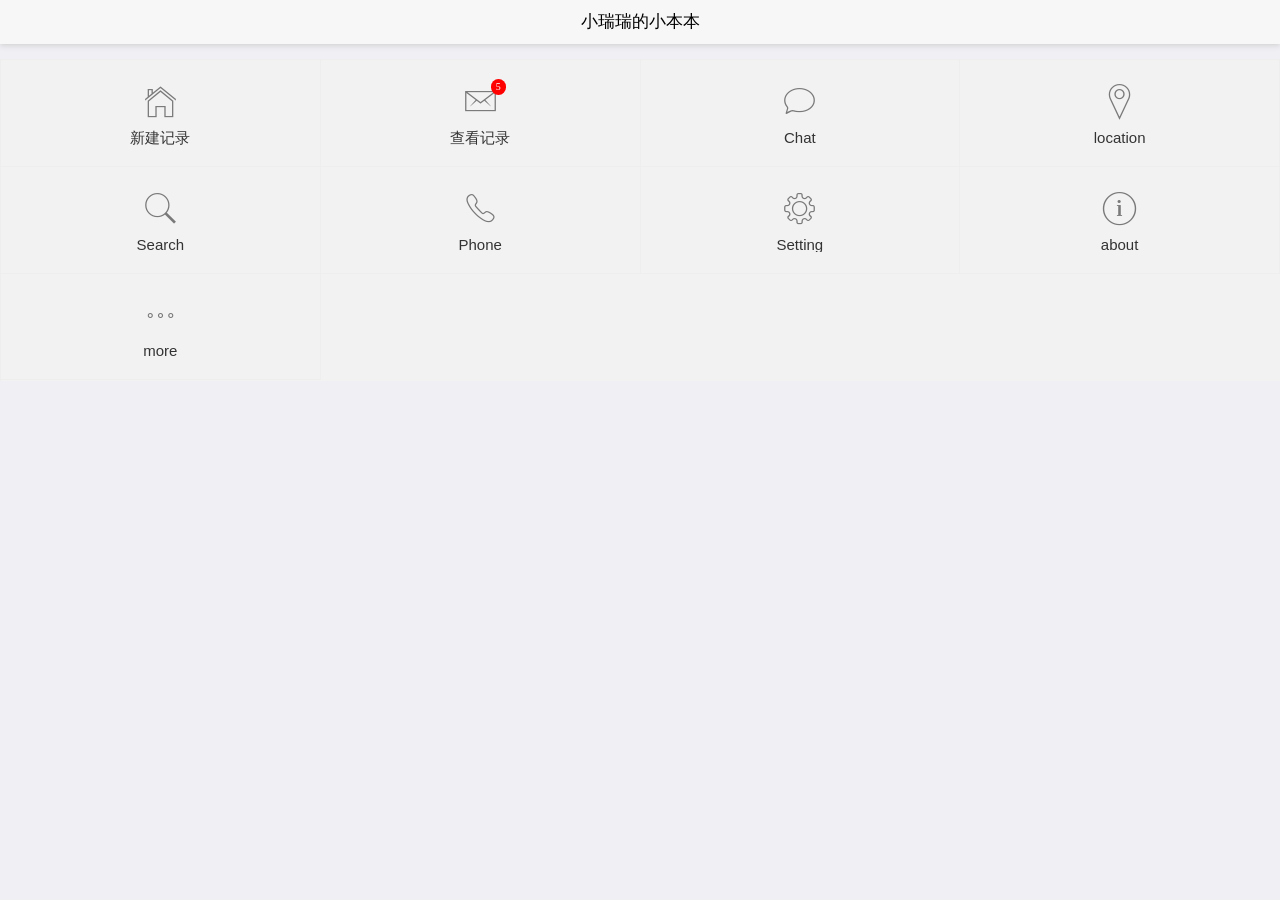
==== RecordBill.WebAPP/View/Index.html @ a8b438a3 "添加基本文件" ====
﻿<!DOCTYPE html>
<html>
<head>
    <meta charset="utf-8">
    <meta name="viewport" content="width=device-width,initial-scale=1,minimum-scale=1,maximum-scale=1,user-scalable=no" />
    <title>RecordBill</title>
    <link href="../Lib/mui/css/mui.min.css" rel="stylesheet" />
</head>
<body>
    <header class="mui-bar mui-bar-nav">
        <h1 class="mui-title">小瑞瑞的小本本</h1>
    </header>
    <div class="mui-content">
        <ul class="mui-table-view mui-grid-view mui-grid-9">
            <li class="mui-table-view-cell mui-media mui-col-xs-4 mui-col-sm-3">
                <a href="#">
                    <span class="mui-icon mui-icon-home"></span>
                    <div class="mui-media-body">新建记录</div>
                </a>
            </li>
            <li class="mui-table-view-cell mui-media mui-col-xs-4 mui-col-sm-3">
                <a href="#">
                    <span class="mui-icon mui-icon-email"><span class="mui-badge">5</span></span>
                    <div class="mui-media-body">查看记录</div>
                </a>
            </li>
            <li class="mui-table-view-cell mui-media mui-col-xs-4 mui-col-sm-3">
                <a href="#">
                    <span class="mui-icon mui-icon-chatbubble"></span>
                    <div class="mui-media-body">Chat</div>
                </a>
            </li>
            <li class="mui-table-view-cell mui-media mui-col-xs-4 mui-col-sm-3">
                <a href="#">
                    <span class="mui-icon mui-icon-location"></span>
                    <div class="mui-media-body">location</div>
                </a>
            </li>
            <li class="mui-table-view-cell mui-media mui-col-xs-4 mui-col-sm-3">
                <a href="#">
                    <span class="mui-icon mui-icon-search"></span>
                    <div class="mui-media-body">Search</div>
                </a>
            </li>
            <li class="mui-table-view-cell mui-media mui-col-xs-4 mui-col-sm-3">
                <a href="#">
                    <span class="mui-icon mui-icon-phone"></span>
                    <div class="mui-media-body">Phone</div>
                </a>
            </li>
            <li class="mui-table-view-cell mui-media mui-col-xs-4 mui-col-sm-3">
                <a href="#">
                    <span class="mui-icon mui-icon-gear"></span>
                    <div class="mui-media-body">Setting</div>
                </a>
            </li>
            <li class="mui-table-view-cell mui-media mui-col-xs-4 mui-col-sm-3">
                <a href="#">
                    <span class="mui-icon mui-icon-info"></span>
                    <div class="mui-media-body">about</div>
                </a>
            </li>
            <li class="mui-table-view-cell mui-media mui-col-xs-4 mui-col-sm-3">
                <a href="#">
                    <span class="mui-icon mui-icon-more"></span>
                    <div class="mui-media-body">more</div>
                </a>
            </li>
        </ul>
    </div>
    <script src="../Lib/mui/js/mui.min.js"></script>
</body>
</html>
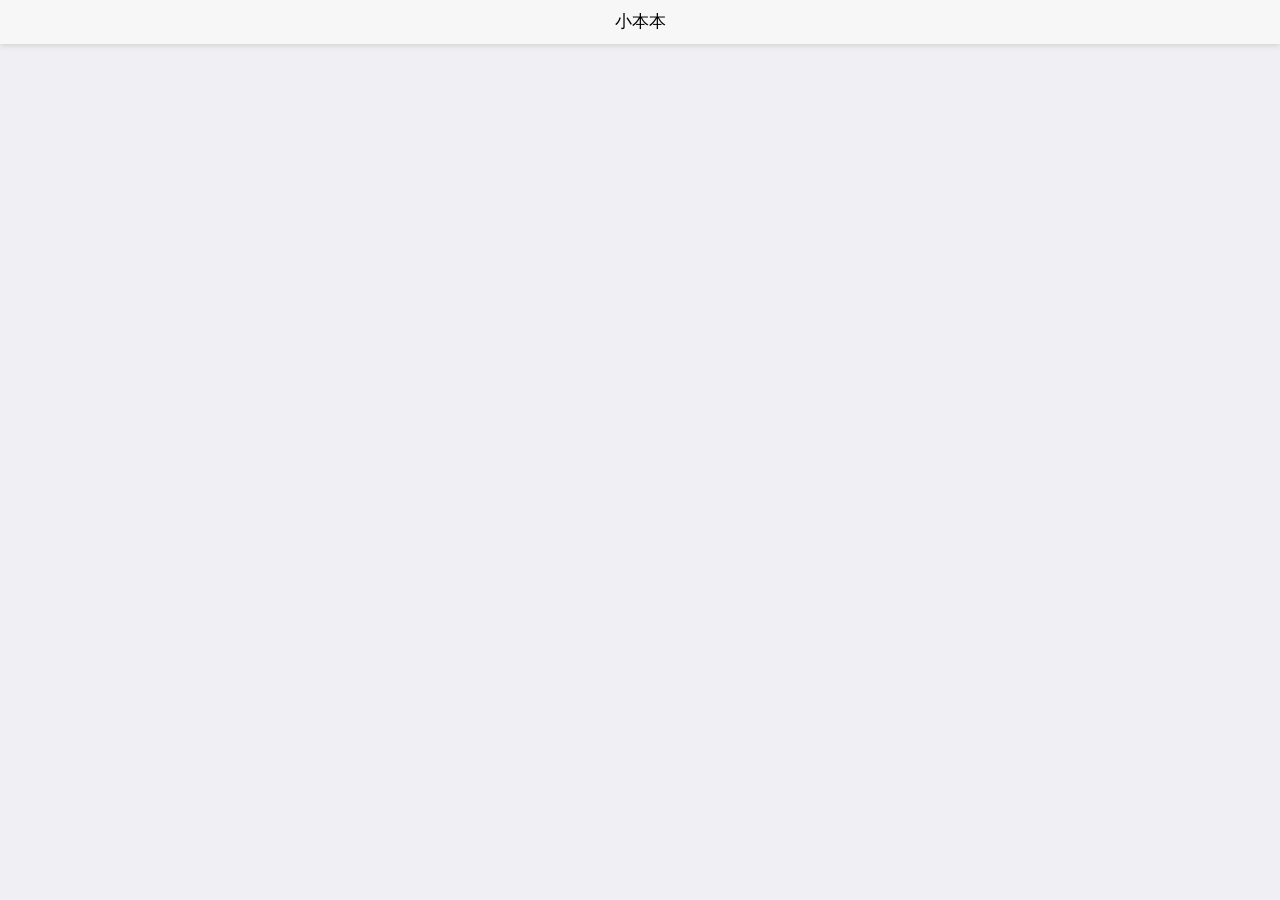
==== commit 58210914: "完成后端架设" ====
--- a/RecordBill.WebAPP/View/Index.html
+++ b/RecordBill.WebAPP/View/Index.html
@@ -8,66 +8,11 @@
 </head>
 <body>
     <header class="mui-bar mui-bar-nav">
-        <h1 class="mui-title">小瑞瑞的小本本</h1>
+        <h1 class="mui-title">小本本</h1>
     </header>
-    <div class="mui-content">
-        <ul class="mui-table-view mui-grid-view mui-grid-9">
-            <li class="mui-table-view-cell mui-media mui-col-xs-4 mui-col-sm-3">
-                <a href="#">
-                    <span class="mui-icon mui-icon-home"></span>
-                    <div class="mui-media-body">新建记录</div>
-                </a>
-            </li>
-            <li class="mui-table-view-cell mui-media mui-col-xs-4 mui-col-sm-3">
-                <a href="#">
-                    <span class="mui-icon mui-icon-email"><span class="mui-badge">5</span></span>
-                    <div class="mui-media-body">查看记录</div>
-                </a>
-            </li>
-            <li class="mui-table-view-cell mui-media mui-col-xs-4 mui-col-sm-3">
-                <a href="#">
-                    <span class="mui-icon mui-icon-chatbubble"></span>
-                    <div class="mui-media-body">Chat</div>
-                </a>
-            </li>
-            <li class="mui-table-view-cell mui-media mui-col-xs-4 mui-col-sm-3">
-                <a href="#">
-                    <span class="mui-icon mui-icon-location"></span>
-                    <div class="mui-media-body">location</div>
-                </a>
-            </li>
-            <li class="mui-table-view-cell mui-media mui-col-xs-4 mui-col-sm-3">
-                <a href="#">
-                    <span class="mui-icon mui-icon-search"></span>
-                    <div class="mui-media-body">Search</div>
-                </a>
-            </li>
-            <li class="mui-table-view-cell mui-media mui-col-xs-4 mui-col-sm-3">
-                <a href="#">
-                    <span class="mui-icon mui-icon-phone"></span>
-                    <div class="mui-media-body">Phone</div>
-                </a>
-            </li>
-            <li class="mui-table-view-cell mui-media mui-col-xs-4 mui-col-sm-3">
-                <a href="#">
-                    <span class="mui-icon mui-icon-gear"></span>
-                    <div class="mui-media-body">Setting</div>
-                </a>
-            </li>
-            <li class="mui-table-view-cell mui-media mui-col-xs-4 mui-col-sm-3">
-                <a href="#">
-                    <span class="mui-icon mui-icon-info"></span>
-                    <div class="mui-media-body">about</div>
-                </a>
-            </li>
-            <li class="mui-table-view-cell mui-media mui-col-xs-4 mui-col-sm-3">
-                <a href="#">
-                    <span class="mui-icon mui-icon-more"></span>
-                    <div class="mui-media-body">more</div>
-                </a>
-            </li>
-        </ul>
-    </div>
     <script src="../Lib/mui/js/mui.min.js"></script>
+    <script src="../Lib/m-Tools/m-Tools.js"></script>
+    <script src="../Content/Script/Base.js"></script>
+    <script src="../Content/Script/Index.js"></script>
 </body>
 </html>
